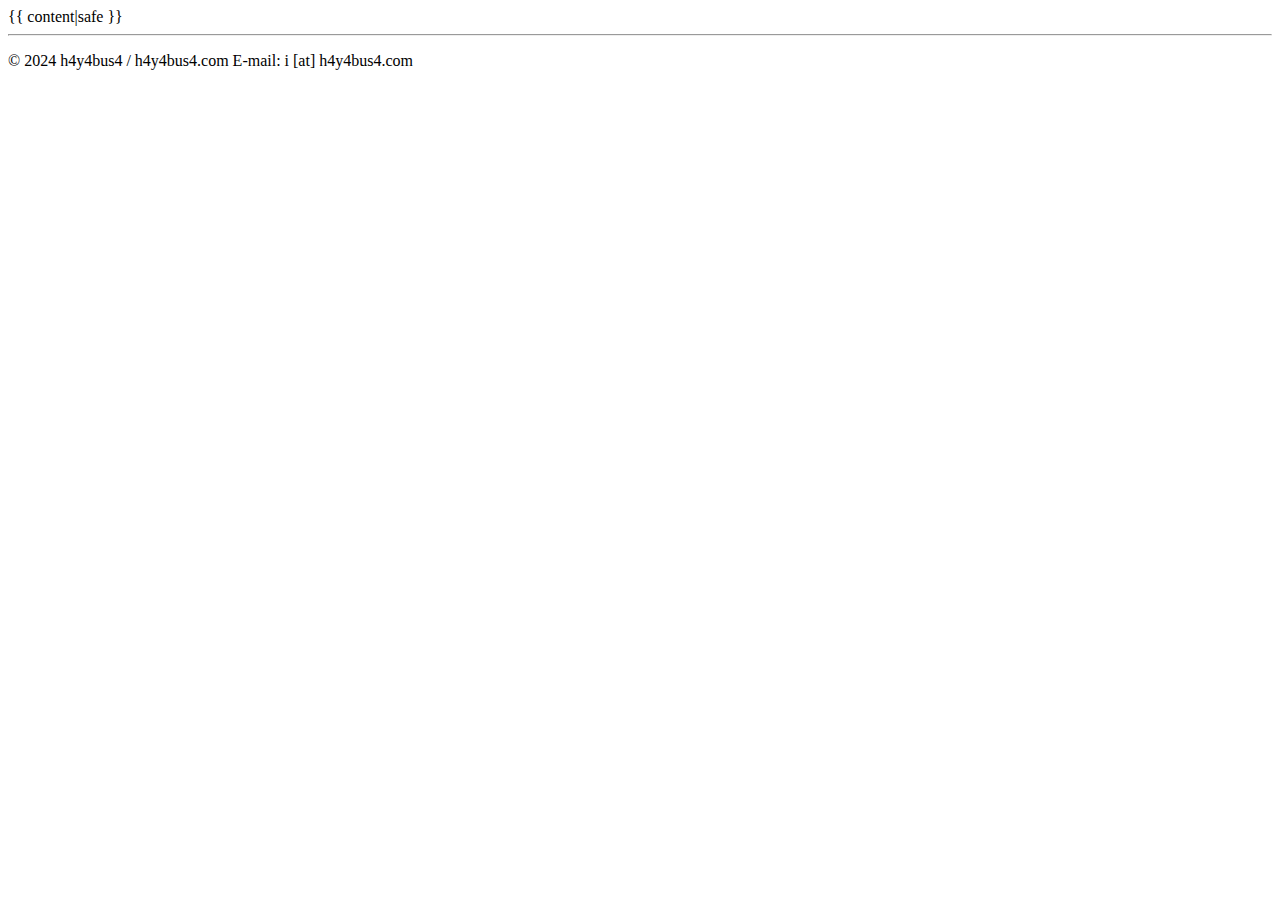
==== template/base.html @ 9339ab96 "First commit" ====
<!DOCTYPE html>
<html>
    <head>
        <meta charset="utf-8">
        <title>Title</title>
        <link rel="stylesheet" href="../style.css">
    </head>
    <body>
        {{ content|safe }}
        <hr>
    </body>

    <footer>
        <p>© 2024 h4y4bus4 / h4y4bus4.com E-mail: i [at] h4y4bus4.com</p>
    </footer>

</html>
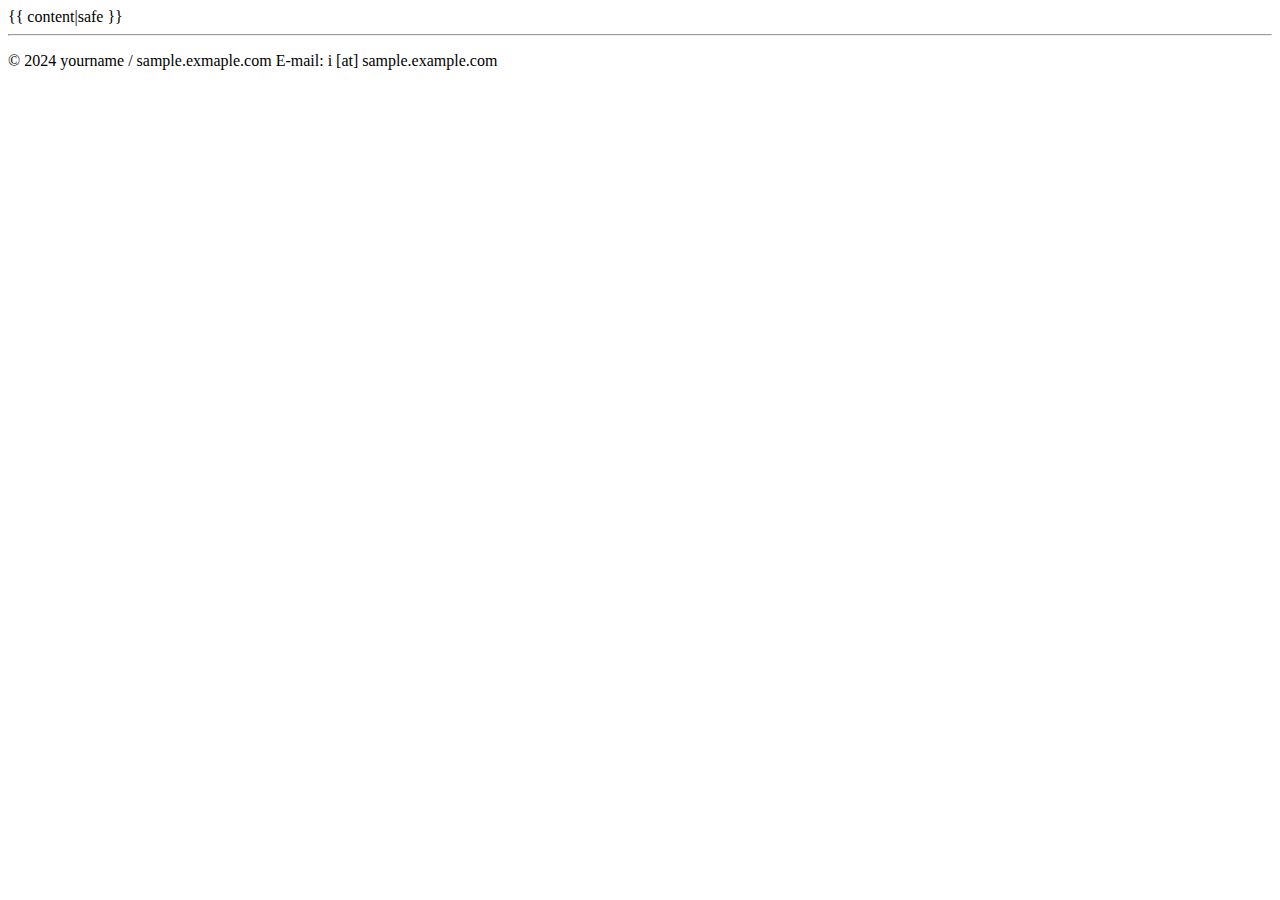
==== commit cffd84b2: "update: テンプレートを修正" ====
--- a/template/base.html
+++ b/template/base.html
@@ -11,7 +11,7 @@
     </body>
 
     <footer>
-        <p>© 2024 h4y4bus4 / h4y4bus4.com E-mail: i [at] h4y4bus4.com</p>
+        <p>© 2024 yourname / sample.exmaple.com E-mail: i [at] sample.example.com</p>
     </footer>
 
 </html>
